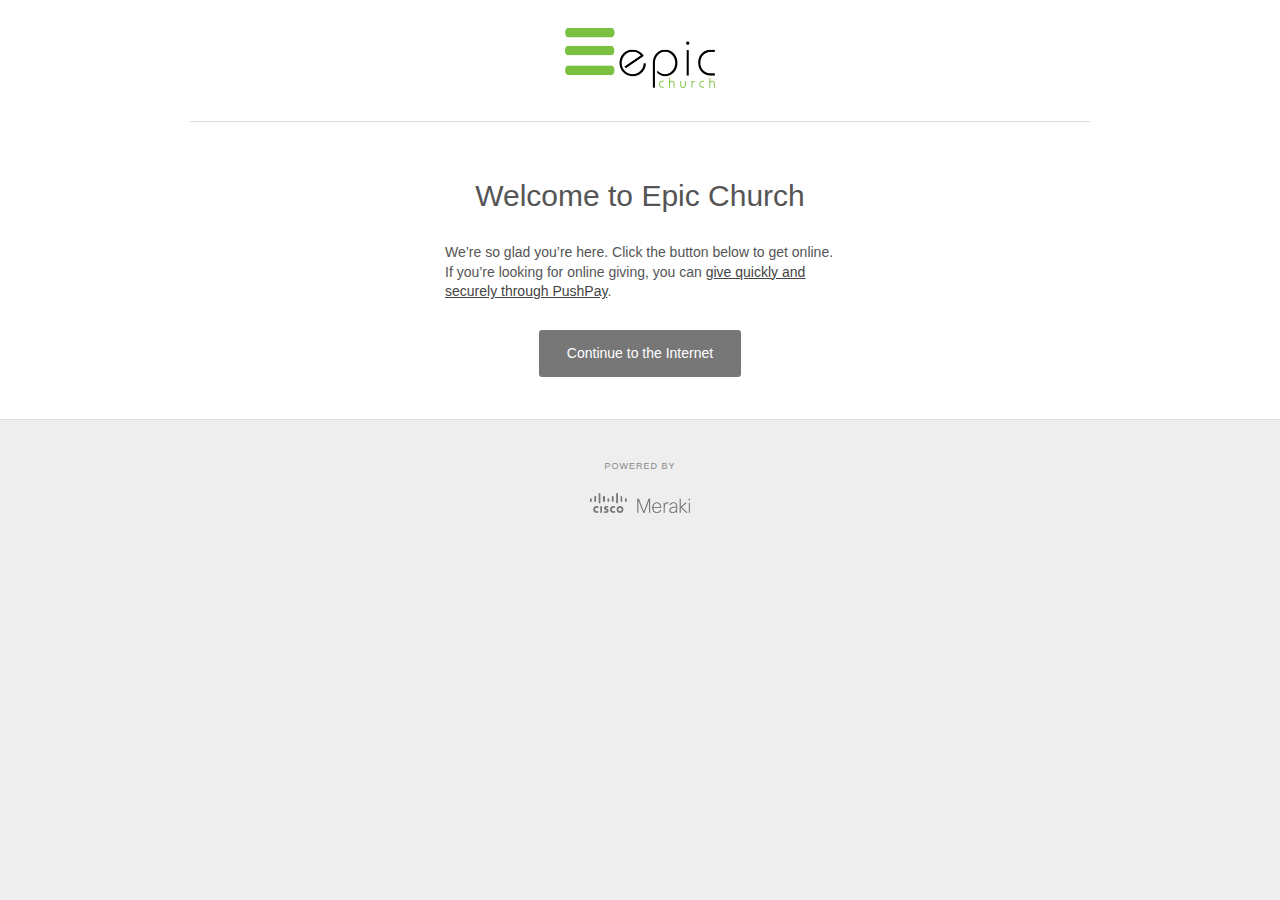
==== index.html @ 08192e3b "Wire up continue button" ====
<!DOCTYPE html>
<html>
  <head>
    <title>
      Welcome to Epic Church
    </title>
    <meta name='robots' content='none'>
    <meta http-equiv="Content-Type" content="text/html; charset=utf-8">
    <meta name="viewport" content="width=device-width,initial-scale=1">
    <link href="stylesheets/main.css" rel="stylesheet">
  </head>
  <body>
    <div id="content">
      <div id="container">
        <div class="header">
          <div id="icon_cell">
            <img src="images/epic-logo-600.png">
          </div>
        </div>
        <div id="continue">
          <h1>Welcome to Epic Church</h1>
          <p class="copy">
            We’re so glad you’re here. Click the button below to get
            online. If you’re looking for online giving, you can
            <a href="https://pushpay.com/pay/epicsf">give quickly and securely through PushPay</a>.
          </p>
          <a id="continueButton" class="button" href="#" title="Continue to the Internet">Continue to the Internet</a>
        </div>
      </div>
      <div class="footer">
        <h3>POWERED BY</h3>
        <img alt="Cisco Meraki" src="images/cisco-meraki-gray.png" width="100">
      </div>
    </div>

    <script type="text/javascript" charset="utf-8">
      // Parse paramaters
      var urlParams = new URLSearchParams(window.location.search);
      var baseGrantUrl    = urlParams.get("base_grant_url");
      var userContinueUrl = urlParams.get("user_continue_url");

      // Set up click handler
      var continueButton = document.getElementById('continueButton');
      continueButton.onclick = authUser;

      function authUser() {
        if (baseGrantUrl === null || userContinueUrl === null) {
          console.log("Can't log in, missing base_grant_url or user_continue_url param.")
          return false;
        }

        var loginUrl = decodeURIComponent(baseGrantUrl) + "?continue_url=" + decodeURIComponent(userContinueUrl);
        console.log("Logging in…", loginUrl);
        // redirect browser to meraki auth URL.
        window.location.href = loginUrl;

        return false;
      }
    </script>
  </body>
</html>
---- stylesheets/main.css ----
html { font-size: 100%;-webkit-text-size-adjust: 100%; -ms-text-size-adjust: 100%; }
form { margin: 0; }
label { cursor: pointer; }
button, input {
  -webkit-appearance:none;
  font-size: 100%;
  margin: 0;
  vertical-align: baseline;
  *vertical-align: middle;
  line-height: normal;
  *overflow: visible;
}
button::-moz-focus-inner, input::-moz-focus-inner { border: 0; padding: 0; }

.hidden { display: none; }

body {
  margin: 0;
  background: #eee;
  color: #555;
  font-size: 14px;
  line-height: 1.4em;
  font-family: georgia, palatino, serif;
}

h1, h2,  h3, p, a {
  font-family: CiscoSans, helvetica, helvetica neue, verdana, tahoma, sans-serif;
}
h1 {
  font-size: 30px;
  font-weight: 100;
  line-height: 35px;
  color: #555;
  margin: 0 0 1em;
}
h2 {
  font-size: 14px;
  font-weight: normal;
}
h3 {
  font-size: 9px;
  font-weight: 400;
  letter-spacing: 1px;
  color: #888;
}
p{
  color: #555;
}

.header {
  border-bottom: 1px solid #ddd;
  padding: 2em 0;
  margin: 0 0 2em 0;
}

.header table { width: 100%; }
#title_cell { vertical-align: bottom; }
#icon_cell { text-align: center; }
#icon_cell img {
  max-width:150px;
  max-height: 100px;
}

#container {
  max-width: 900px;
  min-width: 300px;
  margin: 0 auto;
  background: #fff;
  text-align: center;
}

#content {
  background: #fff;
}

#continue {
  padding: 2em;
}

#blocked {
  padding: 2em;
}

#auth {
  box-sizing: border-box;
  padding: 0 1.5em 2em;
}

#left_col {
  width: 100%;
  margin-bottom: 3em;
  text-align: left;
}

#right_col {
  width: 100%;
  text-align: left;
  margin-top: 4em;
  margin: 0 auto;
}

#account a {
  color: #1795E6;
  margin-right:  1em;
  padding-right: 1em;
  border-right: 1px solid #ccc;
}

#account a:hover {
  color: #0876BD;
}

#account a:last-child {
  border: none;
}

#sign_in {
  background: #777777;
  color: #ffffff;
  border-radius: 2px;
  margin: 2.5em 0 1em;
  padding: 1em;
  box-sizing: border-box;
  width: 100%;
  display: inline-block;
  text-align: center;
}

#sign_in:hover {
  opacity: .85;
}

#blocked_msg {
  text-align: center;
  padding: 15px 0;
}

#claim_ap_msg {
  text-align: center;
  padding: 15px 0;
}

.formarea h3 {
  line-height: 0;
}

.formarea input {
  background: #eee;
  border: 1px solid #ddd;
  box-sizing: border-box;
  border-radius: 2px;
  padding: .7em;
  width: 100%;
}

#email_field {
  margin-bottom: 1.5em;
}

.button {
  color: #ffffff;
  background: #777777;
  padding: 1em 2em;
  -moz-border-radius: 3px;
  border-radius: 3px;
  display: inline-block;
  margin: 1em 0;
}

.button:hover {
  opacity: .85;
}

#forgot_password, .form_links:not(.hidden) {
  display: inline;
}

#signin_form .form_links {
  float: right;
}

#forgot_password a,
.form_links a {
  font-size:  12px;
  color: #1795E6;
}

#forgot_password a:hover,
.form_links a:hover {
  color: #0876BD;
}

#create_account_form h3 {
  margin-top: 3em;
}

.footer {
  width: 100%;
  background: #eee;
  border-top: 1px solid #ddd;
  padding: 2em 0;
  text-align: center;
  display: inline-block;
}

.footer img {
  margin: .5em 0;
}

.error {
  background: #eee;
  border-radius: 2px;
  border: 1px solid #ddd;
  margin: 3em 3em 0;
  box-sizing: border-box;
  padding: 0 .5em;
}

.error p {
  color: #999;
  font-size: 12px;
}

.login-error {
  background: #ffdddd;
  border-radius: 2px;
  border: 1px solid #ffb8b8;
  box-sizing: border-box;
  text-align: center;
  margin-bottom: 2em;
}

.login-error p {
  color: #ff5959;
  font-size: 12px;
}

.login-error img {
  width: 11px;
  margin: 5px 7px 0 0;
}

input:invalid, textarea:invalid { background-color: #f0dddd; }
.formarea input:invalid, textarea:invalid { border-radius: 1px; -moz-box-shadow: 0px 0px 0px red; -webkit-box-shadow: 0px 0px 0px red; box-shadow: 0px 0px 0px red; }
.formarea label.invalid {border: none; color: red; min-height: inherit; padding: 5px 0 0; margin: 0;}

@media (min-width: 370px) {
  #auth {
    padding: 3em 3em 5em;
  }
  #left_col {
    text-align: center;
  }
}

@media (min-width: 550px) {
  #auth {
    padding: 3em 3em 5em;
  }
  #left_col {
    width: 70%;
    margin: 0 auto;
    padding-bottom: 3em;
    text-align: center;
  }
  #right_col {
    width: 70%;
    margin: 0 auto;
  }
}

@media (min-width: 730px) {
  #auth {
    display: inline-block;
    padding: 3em 3em 5em;
  }
  #left_col {
    float: left;
    text-align: left;
    width: 50%;
    padding-right: 3em;
    box-sizing: border-box;
  }
  #right_col {
    float: left;
    width: 50%;
    margin: 0;
    padding-left: 3em;
    box-sizing: border-box;
  }
}


a, a:visited, a:active {
  color: #444;
}

a.button, a.button:visited, a.button:active {
  text-decoration: none;
}

.copy {
  max-width: 390px; margin-left: auto; margin-right: auto; text-align: left;
}
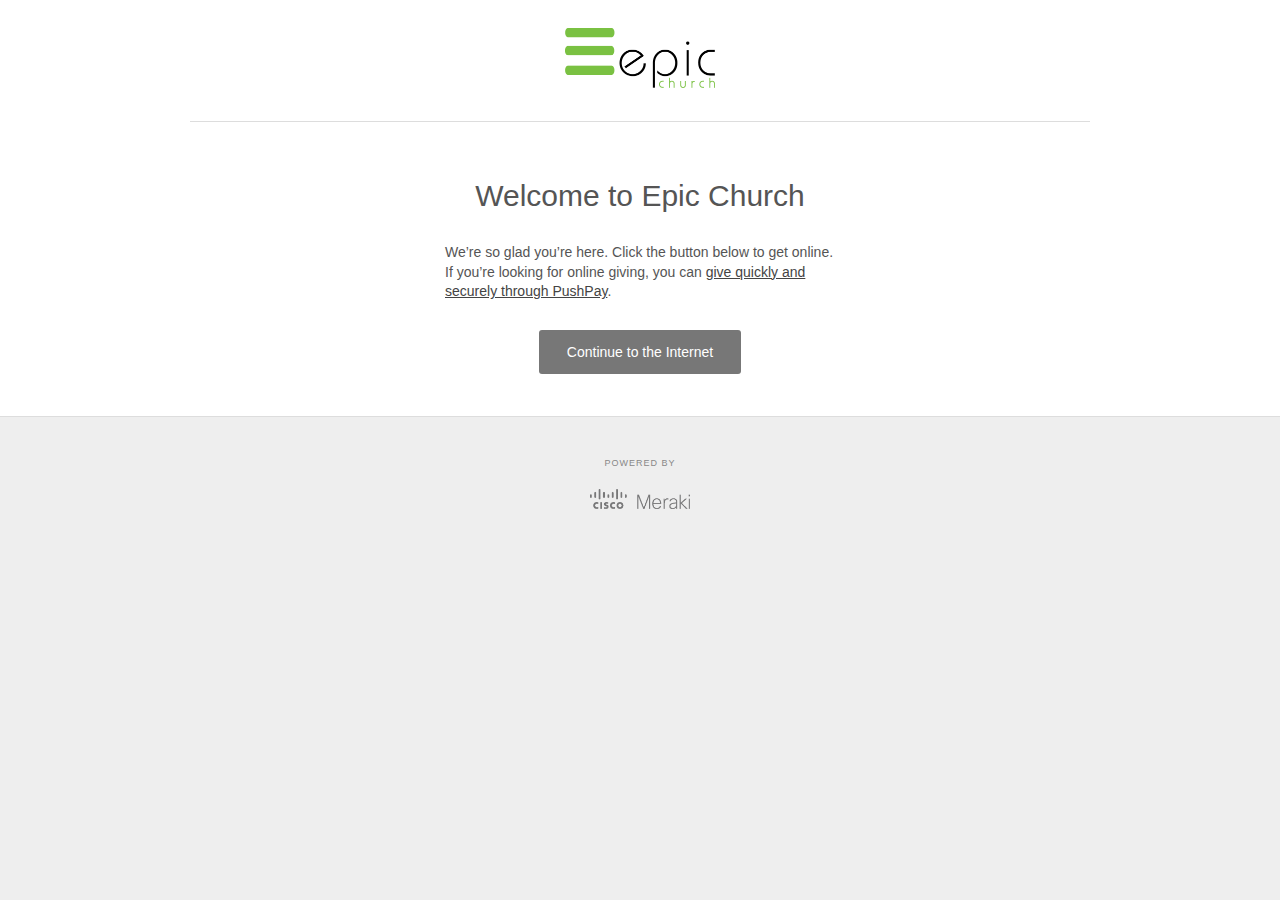
==== commit afb3ab20: "Make continue button an actual button with more accessibility" ====
--- a/index.html
+++ b/index.html
@@ -24,7 +24,7 @@
             online. If you’re looking for online giving, you can
             <a href="https://pushpay.com/pay/epicsf">give quickly and securely through PushPay</a>.
           </p>
-          <a id="continueButton" class="button" href="#" title="Continue to the Internet">Continue to the Internet</a>
+          <button id="continueButton" class="button" href="#" title="Continue to the Internet">Continue to the Internet</button>
         </div>
       </div>
       <div class="footer">
--- a/stylesheets/main.css
+++ b/stylesheets/main.css
@@ -10,7 +10,6 @@
   line-height: normal;
   *overflow: visible;
 }
-button::-moz-focus-inner, input::-moz-focus-inner { border: 0; padding: 0; }
 
 .hidden { display: none; }
 
@@ -165,6 +164,8 @@
   border-radius: 3px;
   display: inline-block;
   margin: 1em 0;
+  border: 0;
+  cursor: pointer;
 }
 
 .button:hover {
@@ -295,10 +296,6 @@
   color: #444;
 }
 
-a.button, a.button:visited, a.button:active {
-  text-decoration: none;
-}
-
 .copy {
   max-width: 390px; margin-left: auto; margin-right: auto; text-align: left;
 }
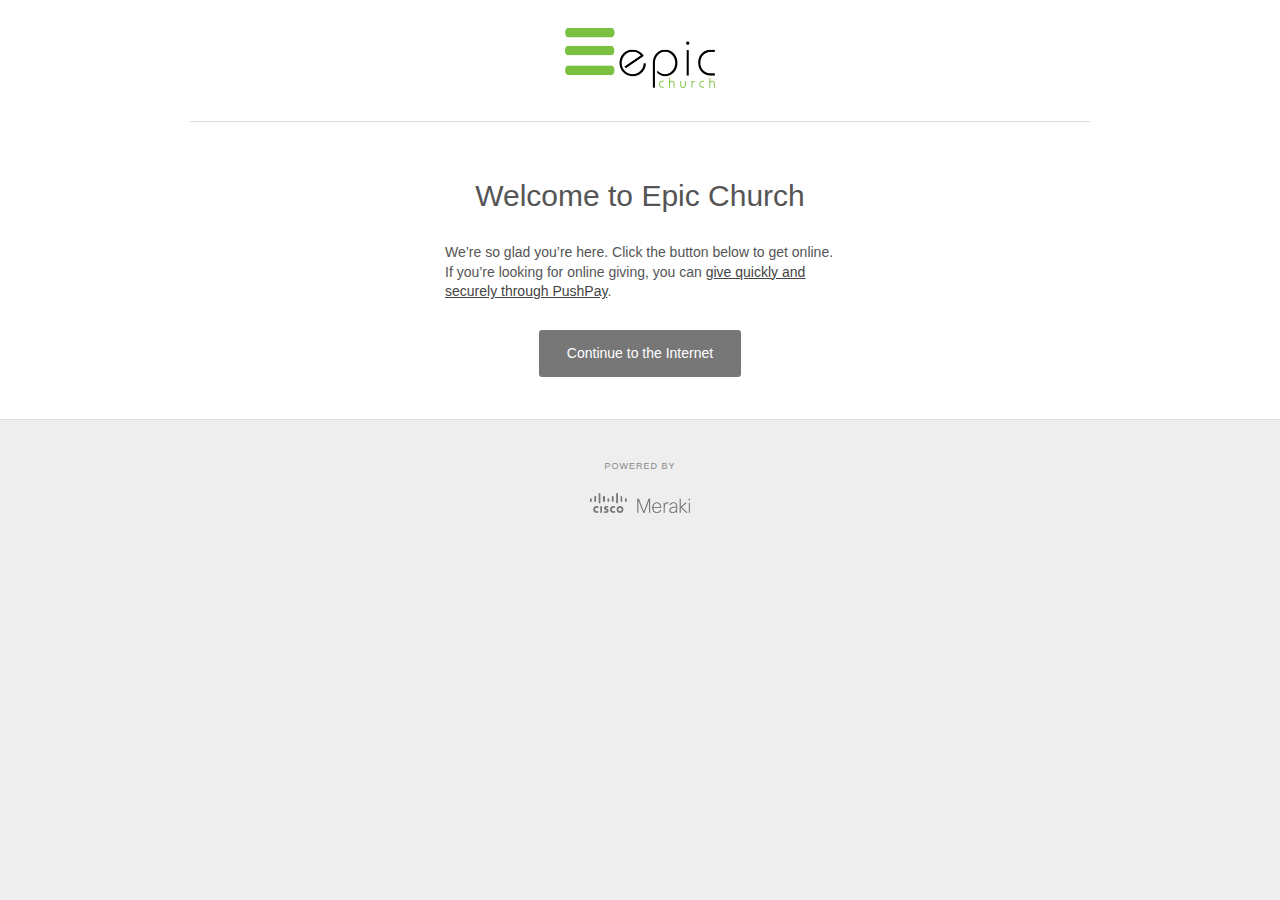
==== commit aac5fb78: "Revert "Make continue button an actual button with more accessibility"" ====
--- a/index.html
+++ b/index.html
@@ -24,7 +24,7 @@
             online. If you’re looking for online giving, you can
             <a href="https://pushpay.com/pay/epicsf">give quickly and securely through PushPay</a>.
           </p>
-          <button id="continueButton" class="button" href="#" title="Continue to the Internet">Continue to the Internet</button>
+          <a id="continueButton" class="button" href="#" title="Continue to the Internet">Continue to the Internet</a>
         </div>
       </div>
       <div class="footer">
--- a/stylesheets/main.css
+++ b/stylesheets/main.css
@@ -10,6 +10,7 @@
   line-height: normal;
   *overflow: visible;
 }
+button::-moz-focus-inner, input::-moz-focus-inner { border: 0; padding: 0; }
 
 .hidden { display: none; }
 
@@ -164,8 +165,6 @@
   border-radius: 3px;
   display: inline-block;
   margin: 1em 0;
-  border: 0;
-  cursor: pointer;
 }
 
 .button:hover {
@@ -296,6 +295,10 @@
   color: #444;
 }
 
+a.button, a.button:visited, a.button:active {
+  text-decoration: none;
+}
+
 .copy {
   max-width: 390px; margin-left: auto; margin-right: auto; text-align: left;
 }
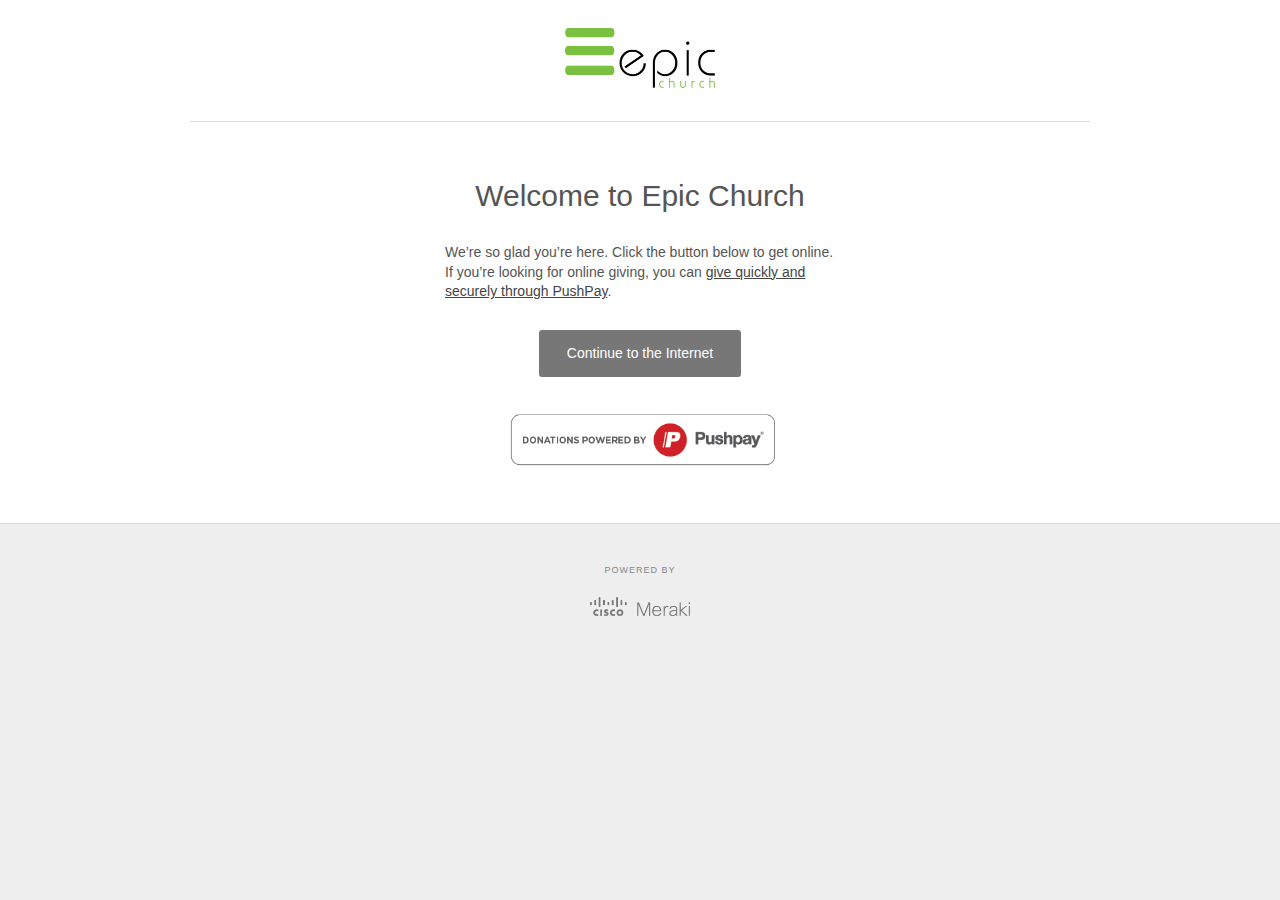
==== commit e2d87964: "Add PushPay badge button" ====
--- a/index.html
+++ b/index.html
@@ -24,7 +24,11 @@
             online. If you’re looking for online giving, you can
             <a href="https://pushpay.com/pay/epicsf">give quickly and securely through PushPay</a>.
           </p>
-          <a id="continueButton" class="button" href="#" title="Continue to the Internet">Continue to the Internet</a>
+          <a id="continueButton" class="button" role="button" href="#" title="Continue to the Internet">Continue to the Internet</a>
+          <br>
+          <a role="button" href="https://pushpay.com/pay/epicsf">
+            <img class="pushpay-button" src="images/pushpay-button-08.png" alt="Donations powered by PushPay">
+          </a>
         </div>
       </div>
       <div class="footer">
@@ -39,19 +43,25 @@
       var baseGrantUrl    = urlParams.get("base_grant_url");
       var userContinueUrl = urlParams.get("user_continue_url");
 
-      // Set up click handler
+      // Set up continue button href with the URL the user originally wanted
       var continueButton = document.getElementById('continueButton');
-      continueButton.onclick = authUser;
+      if (userContinueUrl) {
+        continueButton.href = decodeURIComponent(userContinueUrl)
+      }
 
-      function authUser() {
-        if (baseGrantUrl === null || userContinueUrl === null) {
-          console.log("Can't log in, missing base_grant_url or user_continue_url param.")
+      // Set up link handler
+      var links = document.querySelectorAll('a');
+      links.forEach(function (link) {
+        link.onclick = authUserAndContinue;
+      });
+
+      function authUserAndContinue () {
+        if (baseGrantUrl === null) {
+          console.log("Can't log in, missing base_grant_url param.")
           return false;
         }
 
-        var loginUrl = decodeURIComponent(baseGrantUrl) + "?continue_url=" + decodeURIComponent(userContinueUrl);
-        console.log("Logging in…", loginUrl);
-        // redirect browser to meraki auth URL.
+        var loginUrl = decodeURIComponent(baseGrantUrl) + "?continue_url=" + this.href;
         window.location.href = loginUrl;
 
         return false;
--- a/stylesheets/main.css
+++ b/stylesheets/main.css
@@ -10,7 +10,6 @@
   line-height: normal;
   *overflow: visible;
 }
-button::-moz-focus-inner, input::-moz-focus-inner { border: 0; padding: 0; }
 
 .hidden { display: none; }
 
@@ -302,3 +301,8 @@
 .copy {
   max-width: 390px; margin-left: auto; margin-right: auto; text-align: left;
 }
+
+.pushpay-button {
+  width: 350px;
+  max-width: 100%;
+}
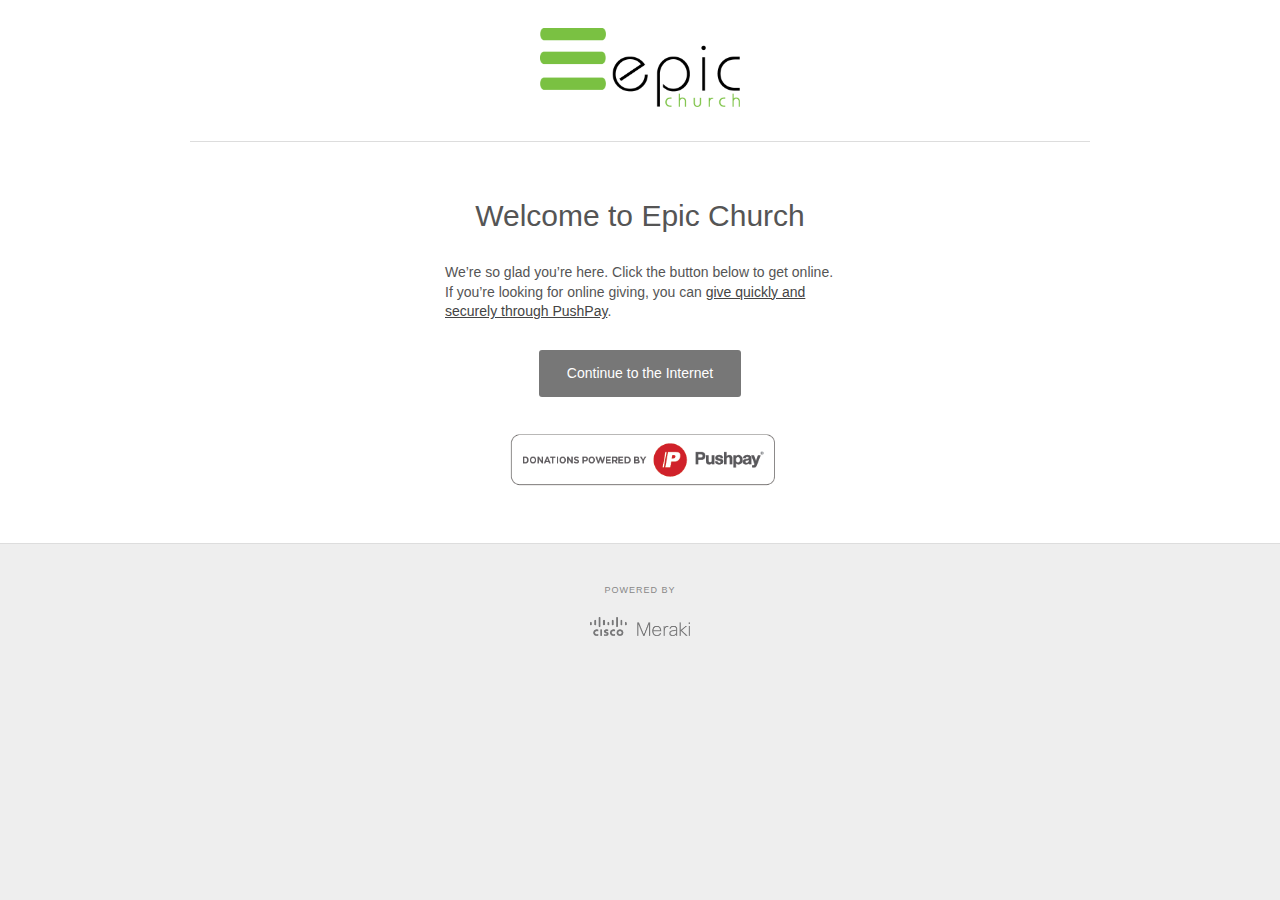
==== commit e8b483e1: "Tweak logo size" ====
--- a/index.html
+++ b/index.html
@@ -14,7 +14,7 @@
       <div id="container">
         <div class="header">
           <div id="icon_cell">
-            <img src="images/epic-logo-600.png">
+            <img src="images/epic-logo-600.png" width="200">
           </div>
         </div>
         <div id="continue">
--- a/stylesheets/main.css
+++ b/stylesheets/main.css
@@ -55,10 +55,6 @@
 .header table { width: 100%; }
 #title_cell { vertical-align: bottom; }
 #icon_cell { text-align: center; }
-#icon_cell img {
-  max-width:150px;
-  max-height: 100px;
-}
 
 #container {
   max-width: 900px;
